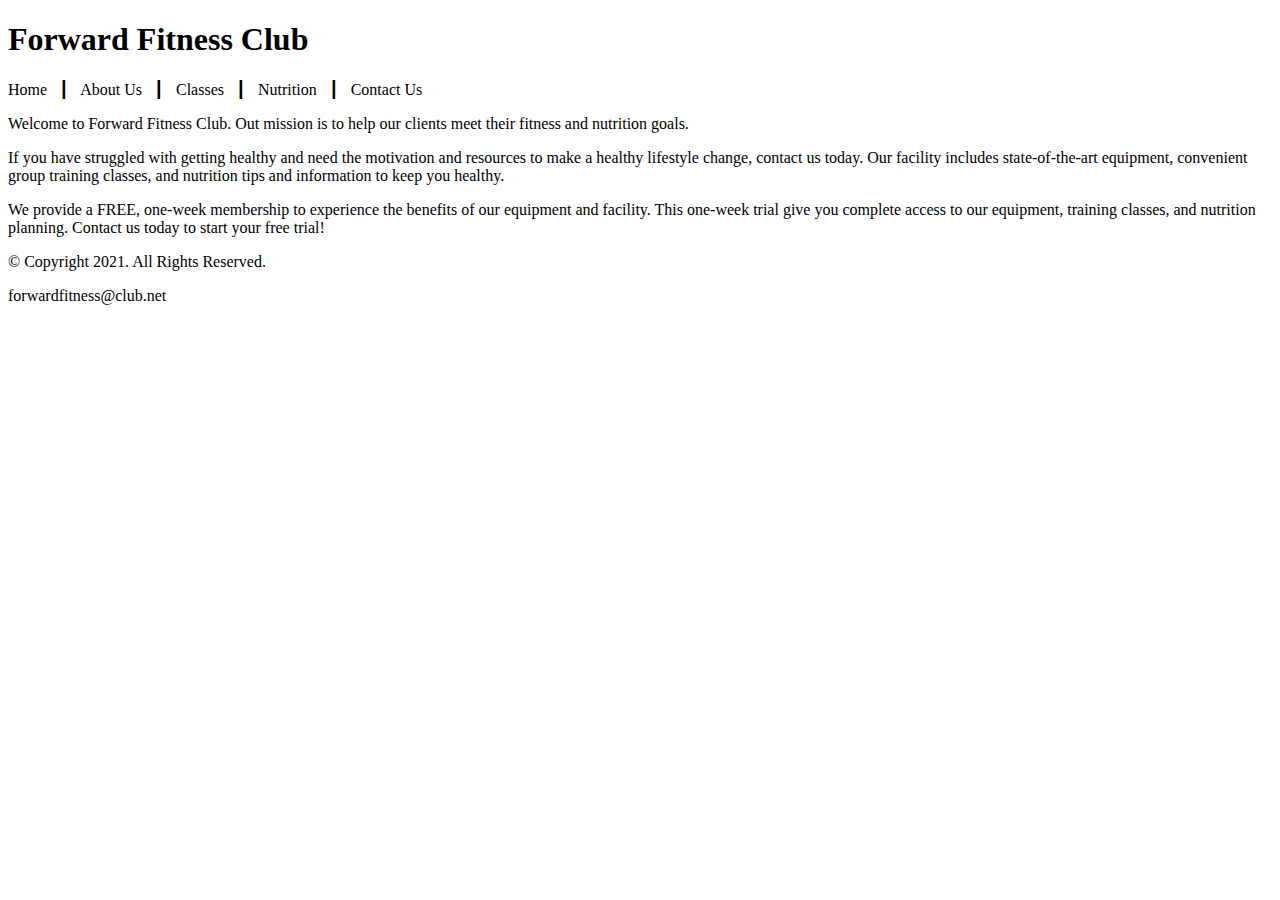
==== fitness/index.html @ a2b4c77a "Delete one index.htmal and add another" ====
<!DOCTYPE html>
<!-- This Website template was created by: Jad Hamdan-->
<html lang="en">
    <head>
        <title>Forward Fitness Club</title>
        <meta charset="utf-8">
    </head>
    <body>
        <!-- Use the deader area for the website name or logo -->
        <header>
            <h1>Forward Fitness Club</h1>
        </header>
        
        <!-- Use the nav area to add hyperlinks to other pages within the website -->
        <nav>
            <p>
                Home &nbsp; &#9475; &nbsp;
                About Us &nbsp; &#9475; &nbsp;
                Classes &nbsp; &#9475; &nbsp;
                Nutrition &nbsp; &#9475; &nbsp;
                Contact Us
            </p>
        </nav>
        
        <!-- Use the main area to add the main content of the webpage -->
        <main>
            <p>Welcome to Forward Fitness Club. Out mission is to help our clients meet their fitness and nutrition goals.</p>
            <p>If you have struggled with getting healthy and need the motivation and resources to make a healthy lifestyle change, contact us today. Our facility includes state-of-the-art equipment, convenient group training classes, and nutrition tips and information to keep you healthy.</p>
            <p>We provide a FREE, one-week membership to experience the benefits of our equipment and facility. This one-week trial give you complete access to our equipment, training classes, and nutrition planning. Contact us today to start your free trial!</p>
        </main>
        
        <!-- Use the main footer area to add webpage footer content -->
        <Footer>
            <p>&copy; Copyright 2021. All Rights Reserved.</p>
            <p>forwardfitness@club.net</p>
        </Footer>
    </body>
</html>
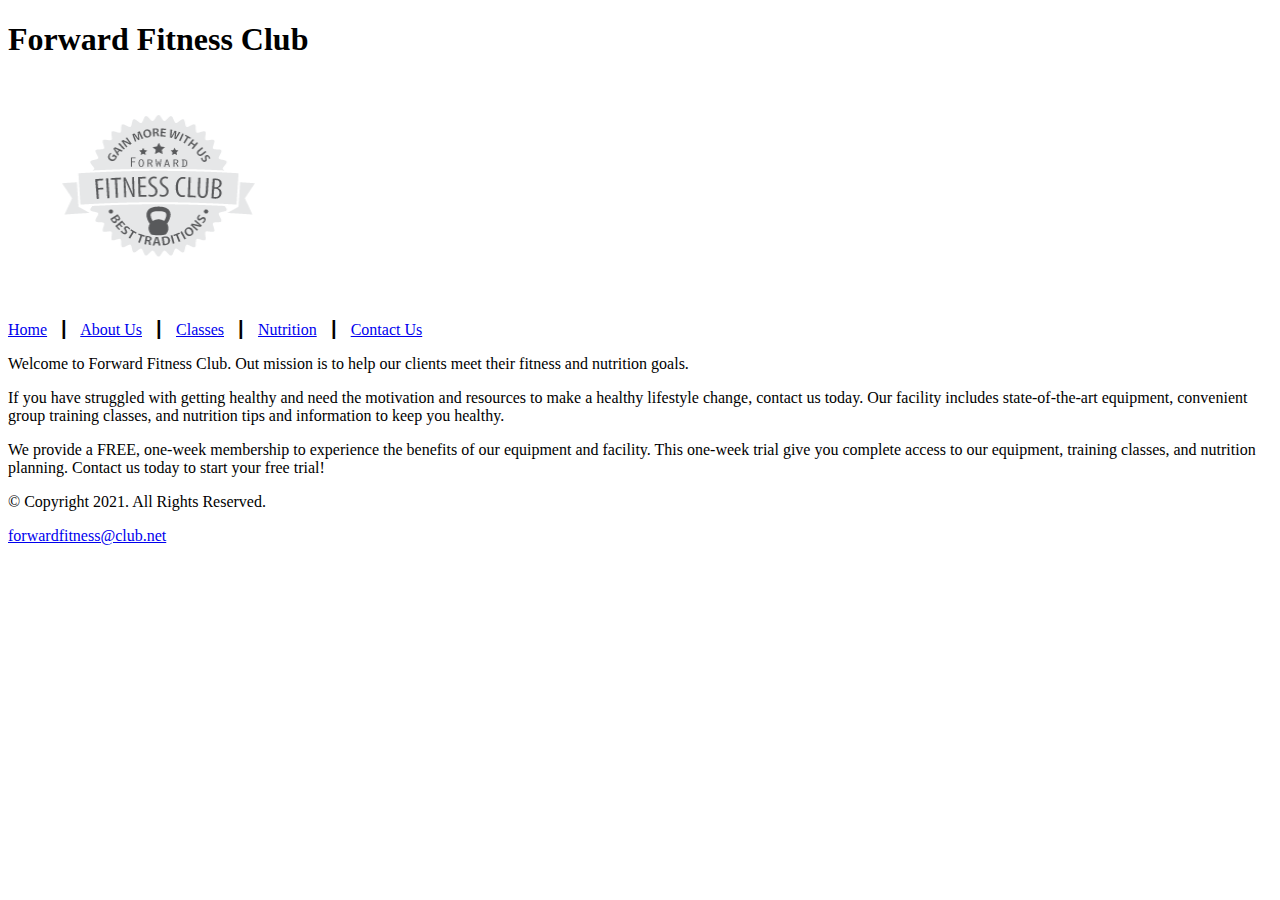
==== commit d9013a9a: "Getting ready for Chapter 3 homework" ====
--- a/fitness/index.html
+++ b/fitness/index.html
@@ -6,33 +6,40 @@
         <meta charset="utf-8">
     </head>
     <body>
-        <!-- Use the deader area for the website name or logo -->
-        <header>
-            <h1>Forward Fitness Club</h1>
-        </header>
-        
-        <!-- Use the nav area to add hyperlinks to other pages within the website -->
-        <nav>
-            <p>
-                Home &nbsp; &#9475; &nbsp;
-                About Us &nbsp; &#9475; &nbsp;
-                Classes &nbsp; &#9475; &nbsp;
-                Nutrition &nbsp; &#9475; &nbsp;
-                Contact Us
-            </p>
-        </nav>
-        
-        <!-- Use the main area to add the main content of the webpage -->
-        <main>
-            <p>Welcome to Forward Fitness Club. Out mission is to help our clients meet their fitness and nutrition goals.</p>
-            <p>If you have struggled with getting healthy and need the motivation and resources to make a healthy lifestyle change, contact us today. Our facility includes state-of-the-art equipment, convenient group training classes, and nutrition tips and information to keep you healthy.</p>
-            <p>We provide a FREE, one-week membership to experience the benefits of our equipment and facility. This one-week trial give you complete access to our equipment, training classes, and nutrition planning. Contact us today to start your free trial!</p>
-        </main>
-        
-        <!-- Use the main footer area to add webpage footer content -->
-        <Footer>
-            <p>&copy; Copyright 2021. All Rights Reserved.</p>
-            <p>forwardfitness@club.net</p>
-        </Footer>
+        <div id="container">
+            <!-- Use the deader area for the website name or logo -->
+            <header>
+                <h1>Forward Fitness Club</h1>
+                <a href="index.html"><img src="images/forward-fitness-logo.png" alt="Forward Fitness Club Logo" height="220" width="297"></a>
+            </header>
+            
+            <!-- Use the nav area to add hyperlinks to other pages within the website -->
+            <nav>
+                <p>
+                    <a href="index.html">Home</a> &nbsp; &#9475; &nbsp;
+                    <a href="about.html">About Us</a> &nbsp; &#9475; &nbsp;
+                    <a href="classes.html">Classes</a> &nbsp; &#9475; &nbsp;
+                    <a href="nutrition.html">Nutrition</a> &nbsp; &#9475; &nbsp;
+                    <a href="contact.html">Contact Us</a>
+                </p>
+            </nav>
+            
+            <!-- Use the main area to add the main content of the webpage -->
+            <main>
+                <div id="intro">
+                    <p>Welcome to Forward Fitness Club. Out mission is to help our clients meet their fitness and nutrition goals.</p>
+
+                    <p>If you have struggled with getting healthy and need the motivation and resources to make a healthy lifestyle change, contact us today. Our facility includes state-of-the-art equipment, convenient group training classes, and nutrition tips and information to keep you healthy.</p>
+                   
+                    <p>We provide a FREE, one-week membership to experience the benefits of our equipment and facility. This one-week trial give you complete access to our equipment, training classes, and nutrition planning. Contact us today to start your free trial!</p>
+                </div>
+            </main>
+            
+            <!-- Use the main footer area to add webpage footer content -->
+            <Footer>
+                <p>&copy; Copyright 2021. All Rights Reserved.</p>
+                <p><a href="mailto:forwardfitness@club.net">forwardfitness@club.net</p>
+            </Footer>
+        </div>
     </body>
 </html>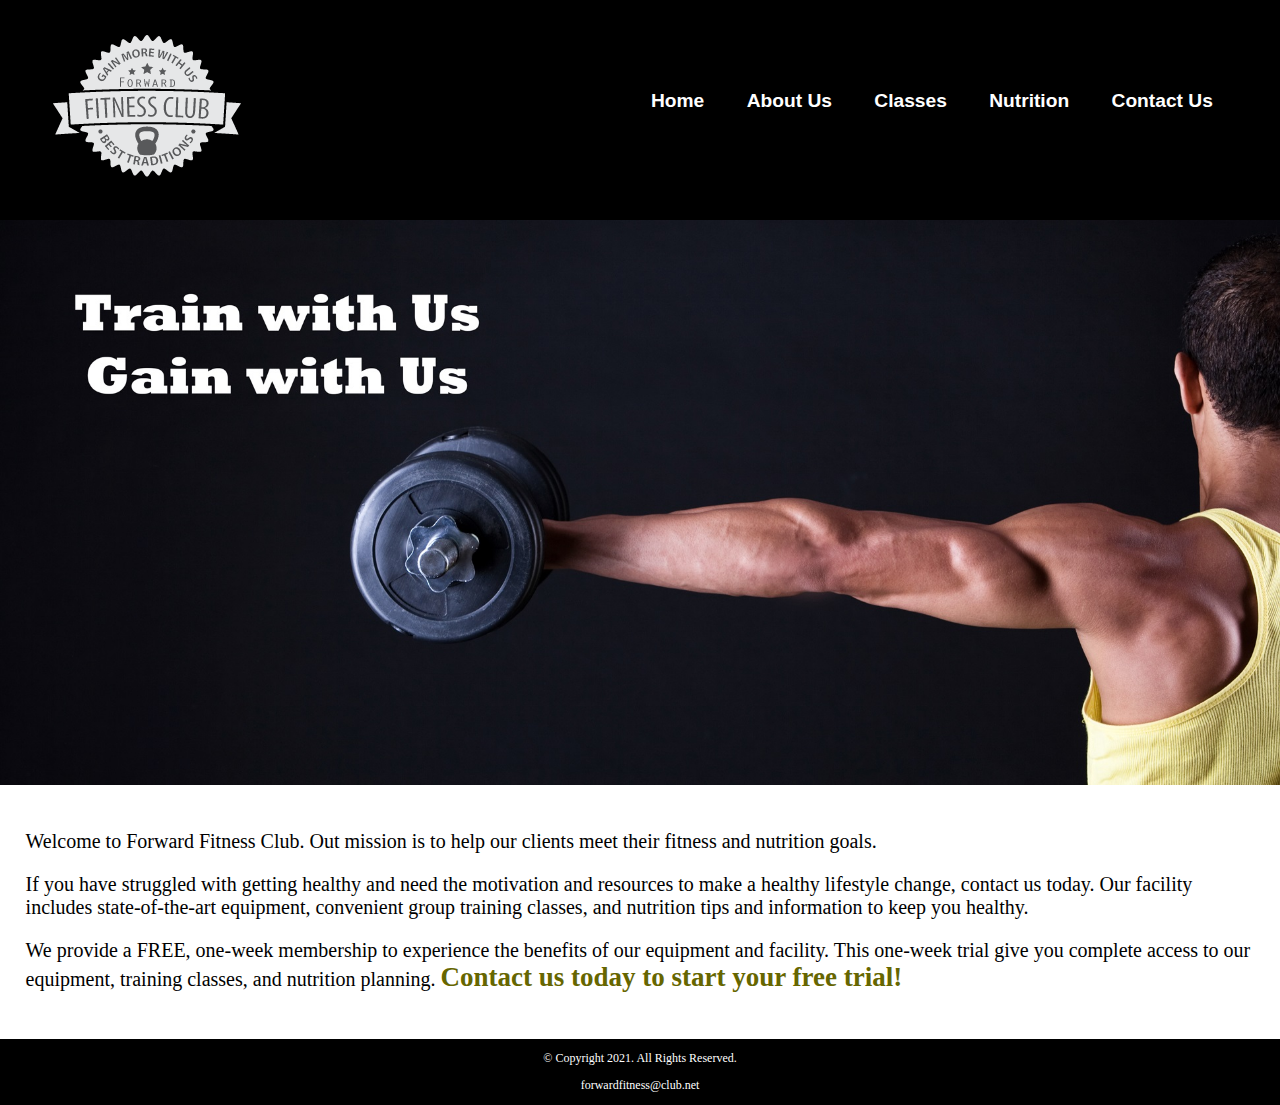
==== commit a3601285: "Chapter 4" ====
--- a/fitness/index.html
+++ b/fitness/index.html
@@ -4,25 +4,30 @@
     <head>
         <title>Forward Fitness Club</title>
         <meta charset="utf-8">
+        <link rel="stylesheet" href="css/styles.css">
     </head>
     <body>
         <div id="container">
             <!-- Use the deader area for the website name or logo -->
             <header>
-                <h1>Forward Fitness Club</h1>
-                <a href="index.html"><img src="images/forward-fitness-logo.png" alt="Forward Fitness Club Logo" height="220" width="297"></a>
+                <a href="index.html"><img src="images/forward-fitness-logo.png" alt="Forward Fitness Club Logo"></a>
             </header>
             
             <!-- Use the nav area to add hyperlinks to other pages within the website -->
             <nav>
-                <p>
-                    <a href="index.html">Home</a> &nbsp; &#9475; &nbsp;
-                    <a href="about.html">About Us</a> &nbsp; &#9475; &nbsp;
-                    <a href="classes.html">Classes</a> &nbsp; &#9475; &nbsp;
-                    <a href="nutrition.html">Nutrition</a> &nbsp; &#9475; &nbsp;
-                    <a href="contact.html">Contact Us</a>
-                </p>
+                <ul>
+                    <li><a href="index.html">Home</a></li>
+                    <li><a href="about.html">About Us</a></li>
+                    <li><a href="classes.html">Classes</a></li>
+                    <li><a href="nutrition.html">Nutrition</a></li> 
+                    <li><a href="contact.html">Contact Us</a></li>
+                </ul>
             </nav>
+
+            <!--Hero Image-->
+            <div id="hero">
+                <img src="images/hero-image.jpg" alt="left arm extended olding a weight">
+            </div>
             
             <!-- Use the main area to add the main content of the webpage -->
             <main>
@@ -31,14 +36,14 @@
 
                     <p>If you have struggled with getting healthy and need the motivation and resources to make a healthy lifestyle change, contact us today. Our facility includes state-of-the-art equipment, convenient group training classes, and nutrition tips and information to keep you healthy.</p>
                    
-                    <p>We provide a FREE, one-week membership to experience the benefits of our equipment and facility. This one-week trial give you complete access to our equipment, training classes, and nutrition planning. Contact us today to start your free trial!</p>
+                    <p>We provide a FREE, one-week membership to experience the benefits of our equipment and facility. This one-week trial give you complete access to our equipment, training classes, and nutrition planning. <span class="action">Contact us today to start your free trial!</span></p>
                 </div>
             </main>
             
             <!-- Use the main footer area to add webpage footer content -->
             <Footer>
                 <p>&copy; Copyright 2021. All Rights Reserved.</p>
-                <p><a href="mailto:forwardfitness@club.net">forwardfitness@club.net</p>
+                <p><a href="mailto:forwardfitness@club.net">forwardfitness@club.net</a></p>
             </Footer>
         </div>
     </body>
--- a/fitness/css/styles.css
+++ b/fitness/css/styles.css
@@ -0,0 +1,124 @@
+/*
+Author: Jad Hamdan
+Date:
+File Name: styles.css
+*/
+
+/* CSS Reset */
+body, header, nav, main, footer, h1, div, img {
+    margin: 0;
+    padding: 0;
+    border: 0;
+}
+
+/* Styles rules for body and images */
+body {
+    background-color: #000;
+}
+
+img {
+    max-width: 100%;
+    display: block;
+}
+
+/* Style rule for header */
+header {
+    width: 25%;
+    float: left;
+}
+
+/* Style rules for navigation area */
+nav {
+    width: 70%;
+    float: right;
+    margin: 5em 3em 0 0;
+}
+
+nav ul {
+    list-style-type: none;
+    margin: 0;
+    text-align: right;
+}
+
+nav li {
+    display:inline-block;
+    font-size: 1.2em;
+    font-family: Verdana, Arial, sans-serif;
+    font-weight: bold;
+}
+
+nav li a {
+    display: block;
+    color: #fff;
+    text-align: center;
+    padding: 0.5em 1em;
+    text-decoration: none;
+}
+
+/* Style riles for main content */
+main {
+    clear: left;
+    background-color: #fff;
+    padding: 2%;
+    font-size: 1.25em;
+}
+
+.action {
+    font-size: 1.35em;
+    color: #666600;
+    font-weight: bold;
+}
+
+#weights, #cardio, #training {
+    width: 29%;
+    float: left;
+    margin: 0 2%;
+}
+
+#exercises {
+    clear: left;
+    border-top: 1px solid #000;
+    border-bottom: 1px solid #000;
+    background-color: #f2f2f2;
+    padding: 1% 2%;
+}
+
+#exercises  dt {
+    font-weight: bold;
+}
+
+#exercises dd {
+    padding: 0.5% 1% 2% 0;
+}
+
+.external-link {
+    color: #666600;
+    font-weight: bold;
+    text-decoration: none;
+}
+
+#contact {
+    text-align: center;
+}
+
+#contact a {
+    color: #666600;
+    text-decoration: none;
+}
+
+.map {
+    border: 8px solid #000;
+}
+
+/* Style rules for footer content*/
+footer p {
+    font-size: 0.75em;
+    text-align: center;
+    color: #fff;
+    padding: 0 1em;
+}
+
+footer p a {
+    color: #fff;
+    text-decoration: none;
+}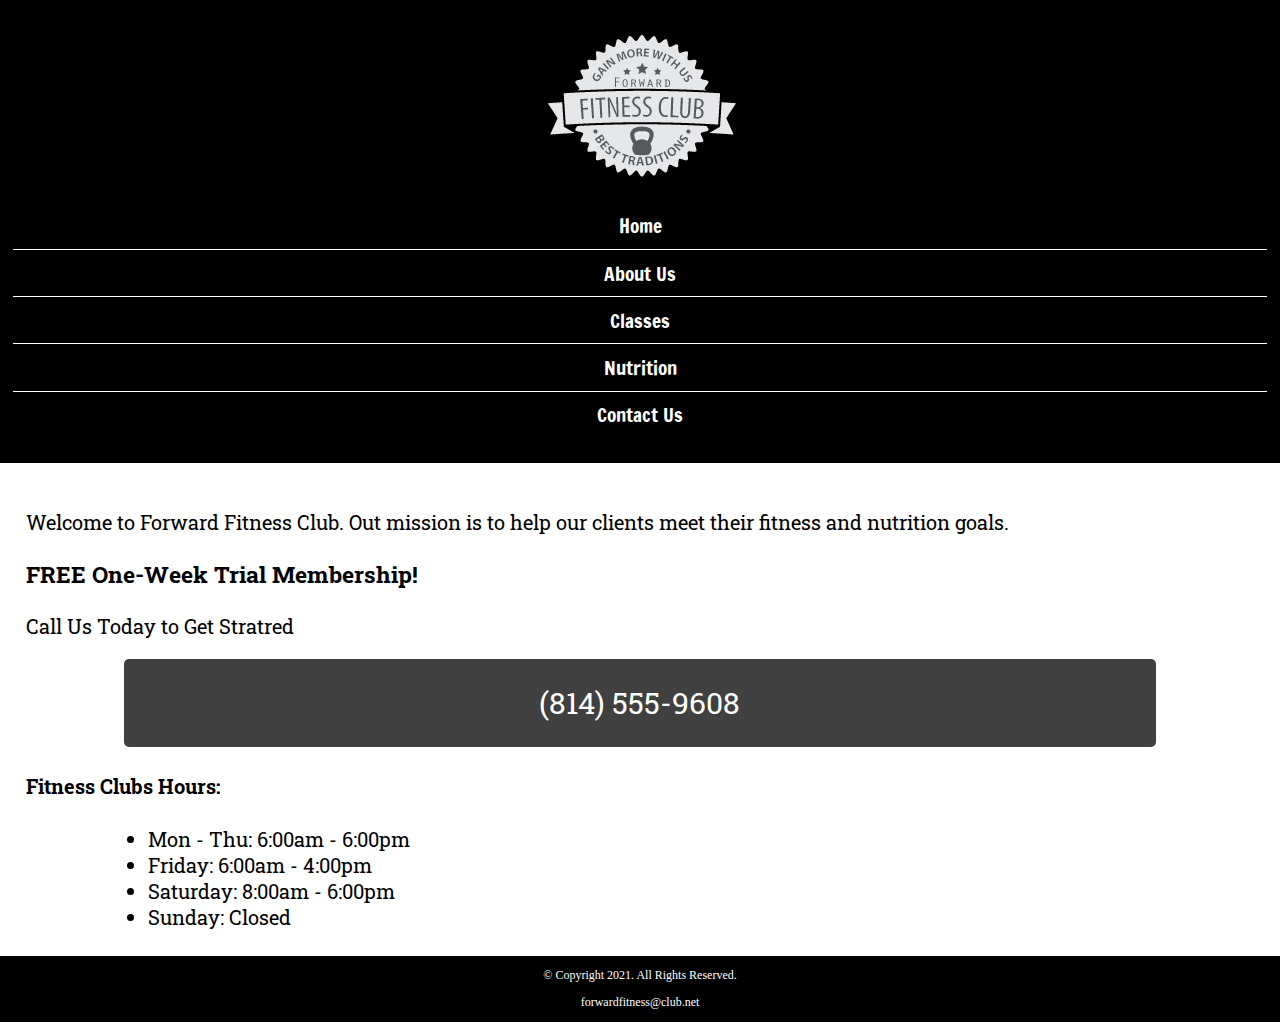
==== commit 015cd670: "Chapter 5 Edits" ====
--- a/fitness/index.html
+++ b/fitness/index.html
@@ -5,6 +5,8 @@
         <title>Forward Fitness Club</title>
         <meta charset="utf-8">
         <link rel="stylesheet" href="css/styles.css">
+        <meta name="viewport" content="width=device=width, initial-scale=1.0">
+        <link href="https://fonts.googleapis.com/css2?family=Francois+One&family=Roboto+Slab&display=swap" rel="stylesheet">
     </head>
     <body>
         <div id="container">
@@ -25,13 +27,30 @@
             </nav>
 
             <!--Hero Image-->
-            <div id="hero">
+            <div id="hero" class="tablet-desktop">
                 <img src="images/hero-image.jpg" alt="left arm extended olding a weight">
             </div>
             
             <!-- Use the main area to add the main content of the webpage -->
             <main>
-                <div id="intro">
+                <div id="mobile">
+                    <p>Welcome to Forward Fitness Club. Out mission is to help our clients meet their fitness and nutrition goals.</p>
+
+                    <h3>FREE One-Week Trial Membership!</h3>
+                    <p>Call Us Today to Get Stratred</p>
+                    <p class="tel-link"><a href="tel:8145559608">(814) 555-9608</a></p>
+
+                    <h4>Fitness Clubs Hours:</h4>
+                    <ul class="hours">
+                        <li>Mon - Thu: 6:00am - 6:00pm</li>
+                        <li>Friday: 6:00am - 4:00pm</li>
+                        <li>Saturday: 8:00am - 6:00pm</li>
+                        <li>Sunday: Closed</li>
+                    </ul>
+
+                </div>
+
+                <div class="tablet-desktop">
                     <p>Welcome to Forward Fitness Club. Out mission is to help our clients meet their fitness and nutrition goals.</p>
 
                     <p>If you have struggled with getting healthy and need the motivation and resources to make a healthy lifestyle change, contact us today. Our facility includes state-of-the-art equipment, convenient group training classes, and nutrition tips and information to keep you healthy.</p>
--- a/fitness/css/styles.css
+++ b/fitness/css/styles.css
@@ -5,7 +5,7 @@
 */
 
 /* CSS Reset */
-body, header, nav, main, footer, h1, div, img {
+body, header, nav, main, footer, h1, div, img, ul {
     margin: 0;
     padding: 0;
     border: 0;
@@ -21,46 +21,85 @@
     display: block;
 }
 
+/* Style rules for mobile viewport*/
+
+
 /* Style rule for header */
 header {
-    width: 25%;
-    float: left;
+    position: -webkit-sticky;
+    position: sticky;
+    top: 0;
+    background-color: #000;
+    height: 190px;
+}
+
+header img {
+    margin: 0 auto;
 }
 
 /* Style rules for navigation area */
 nav {
-    width: 70%;
-    float: right;
-    margin: 5em 3em 0 0;
+    padding: 1%;
+    margin-bottom: 1%;
 }
 
 nav ul {
     list-style-type: none;
-    margin: 0;
-    text-align: right;
+    text-align: center;
 }
 
 nav li {
-    display:inline-block;
     font-size: 1.2em;
-    font-family: Verdana, Arial, sans-serif;
-    font-weight: bold;
+    font-family: 'Francois One', sans-serif;
+    border-top: 1px solid #fff;
+}
+
+nav li:first-child {
+    border-top: none;
 }
 
 nav li a {
     display: block;
     color: #fff;
-    text-align: center;
     padding: 0.5em 1em;
     text-decoration: none;
 }
 
+/* Show mobile class, hide tablet-desktop class */
+.mobile {
+    display: block;
+}
+
+.tablet-desktop {
+    display: none;
+}
+
 /* Style riles for main content */
 main {
-    clear: left;
     background-color: #fff;
     padding: 2%;
     font-size: 1.25em;
+    font-family: 'Roboto Slab', serif;
+}
+
+.tel-link {
+    background-color: #404040;
+    padding: 2%;
+    margin: 0 auto;
+    width: 80%;
+    text-align: center;
+    border-radius: 5px;
+}
+
+.tel-link a {
+    color: #fff;
+    text-decoration: none;
+    font-size: 1.5em;
+    display: block;
+}
+
+.hours {
+    margin-left: 10%;
 }
 
 .action {
@@ -70,11 +109,48 @@
 }
 
 #weights, #cardio, #training {
-    width: 29%;
-    float: left;
     margin: 0 2%;
 }
 
+.round {
+    border-radius: 8px;
+}
+
+.external-link {
+    color: #666600;
+    font-weight: bold;
+    text-decoration: none;
+}
+
+#contact {
+    text-align: center;
+}
+
+#contact .contact-email-link {
+    color: #666600;
+    text-decoration: none;
+}
+
+.map {
+    border: 2px solid #000;
+    width: 95%;
+    height: 50;
+}
+
+/* Style rules for footer content*/
+footer p {
+    font-size: 0.75em;
+    text-align: center;
+    color: #fff;
+    padding: 0 1em;
+}
+
+footer p a {
+    color: #fff;
+    text-decoration: none;
+}
+
+/*
 #exercises {
     clear: left;
     border-top: 1px solid #000;
@@ -90,35 +166,4 @@
 #exercises dd {
     padding: 0.5% 1% 2% 0;
 }
-
-.external-link {
-    color: #666600;
-    font-weight: bold;
-    text-decoration: none;
-}
-
-#contact {
-    text-align: center;
-}
-
-#contact a {
-    color: #666600;
-    text-decoration: none;
-}
-
-.map {
-    border: 8px solid #000;
-}
-
-/* Style rules for footer content*/
-footer p {
-    font-size: 0.75em;
-    text-align: center;
-    color: #fff;
-    padding: 0 1em;
-}
-
-footer p a {
-    color: #fff;
-    text-decoration: none;
-}+*/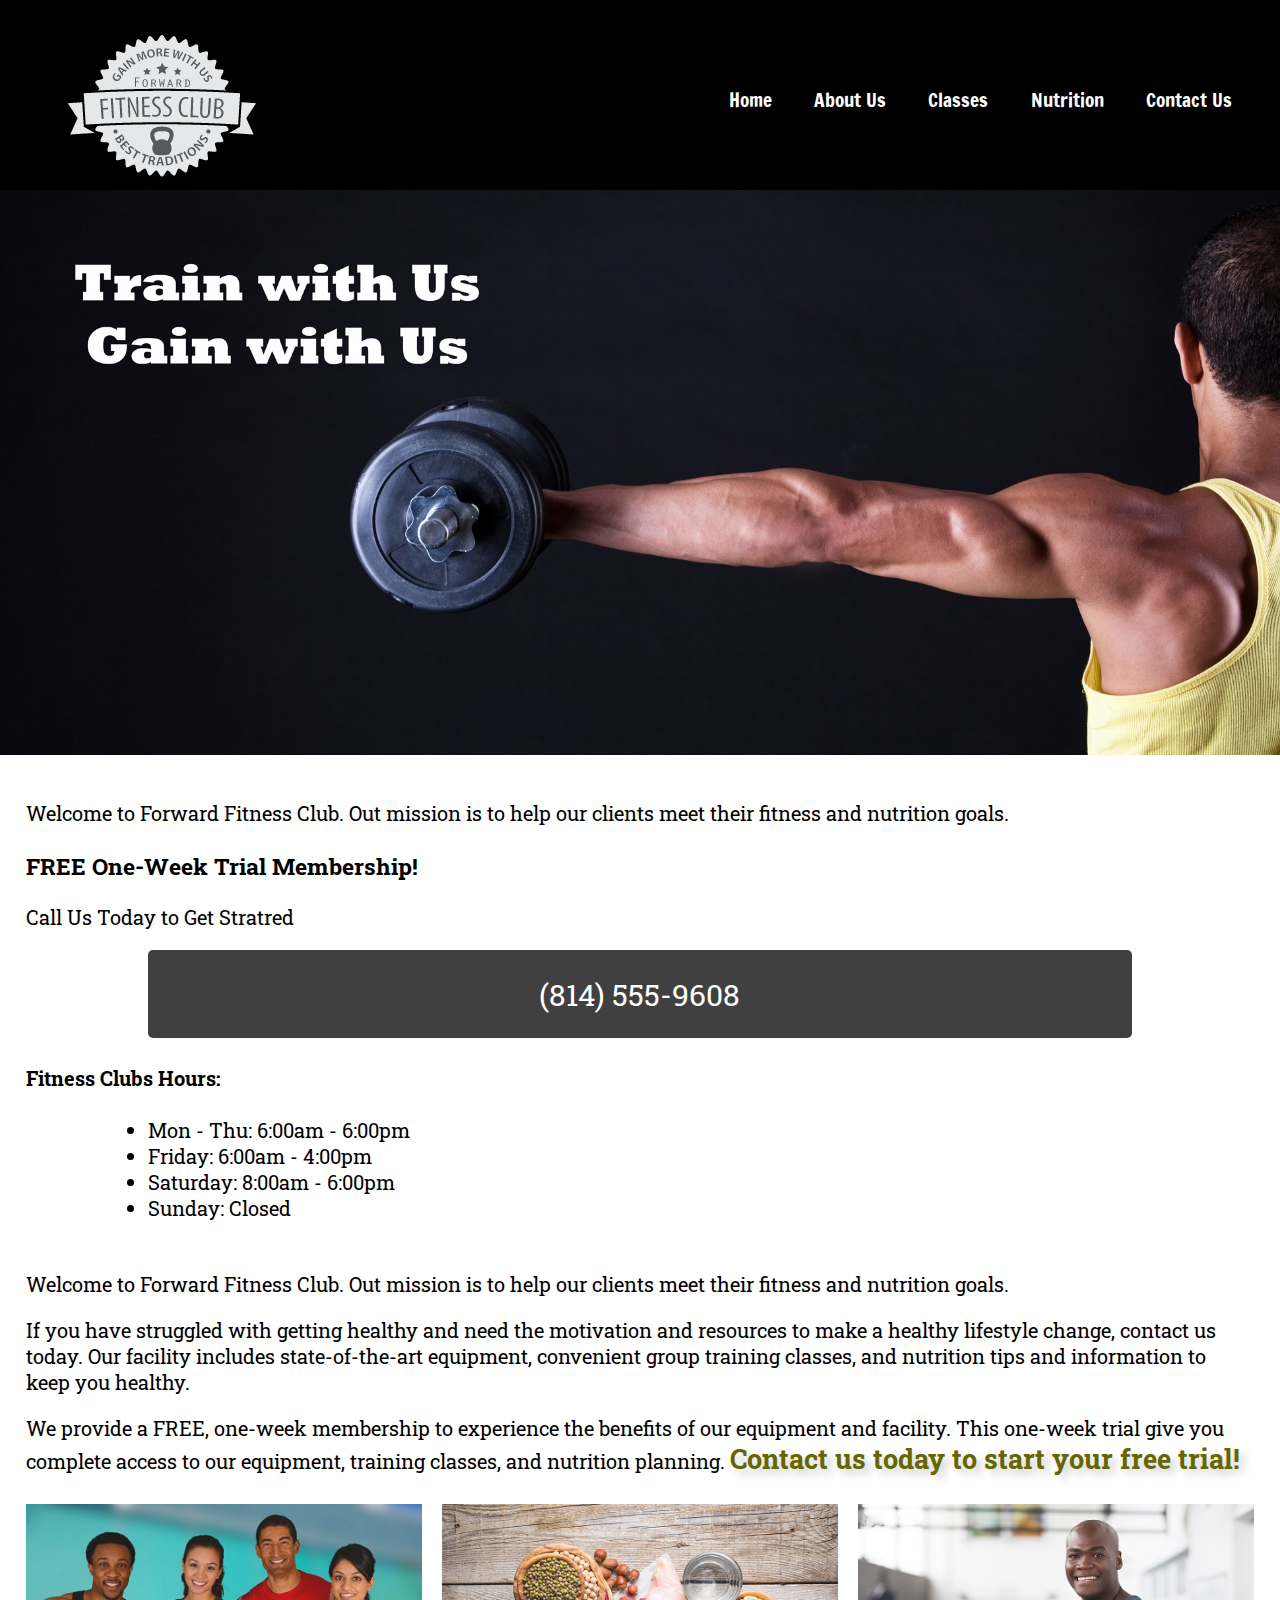
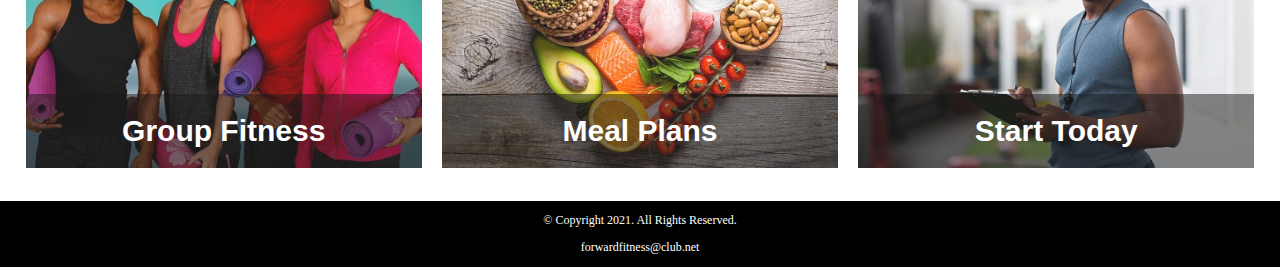
==== commit 2f3246c1: "HTML #7: Improving Web Design" ====
--- a/fitness/index.html
+++ b/fitness/index.html
@@ -5,8 +5,12 @@
         <title>Forward Fitness Club</title>
         <meta charset="utf-8">
         <link rel="stylesheet" href="css/styles.css">
-        <meta name="viewport" content="width=device=width, initial-scale=1.0">
+        <meta name="viewport" content="width=device-width, initial-scale=1.0">
         <link href="https://fonts.googleapis.com/css2?family=Francois+One&family=Roboto+Slab&display=swap" rel="stylesheet">
+        <link rel="shortcut icon" href="images/favicon.ico">
+        <link rel="icon" type="image/png" sizes="32x32" href="images/favicon-32.png">
+        <link rel="apple-touch-icon" sizes="180x180" href="images/apple-touch-icon.png">
+        <link rel="icon" sizes="192x192" href="images/android-chrome-192.png">
     </head>
     <body>
         <div id="container">
@@ -57,6 +61,25 @@
                    
                     <p>We provide a FREE, one-week membership to experience the benefits of our equipment and facility. This one-week trial give you complete access to our equipment, training classes, and nutrition planning. <span class="action">Contact us today to start your free trial!</span></p>
                 </div>
+
+                <div class='grid'>
+                    <figure class="frame">
+                        <a href="classes.html"><img src="images/fitness-group.jpg" alt="group of fitness people"></a>
+                        <figcaption class="pic-text">Group Fitness</figcaption>
+                    </figure>
+
+                    <figure class="frame">
+                        <a href="nutrition.html"><img src="images/food-heart.jpg" alt="healthy food in the shape of a heart"></a>
+                        <figcaption class="pic-text">Meal Plans</figcaption>
+                    </figure>
+
+                    <figure class="frame">
+                        <a href="contact.html"><img src="images/personal-trainer.jpg" alt="personal trainer with clipboard"></a>
+                        <figcaption class="pic-text">Start Today</figcaption>
+                    </figure>
+
+
+                </div>
             </main>
             
             <!-- Use the main footer area to add webpage footer content -->
--- a/fitness/css/styles.css
+++ b/fitness/css/styles.css
@@ -5,7 +5,7 @@
 */
 
 /* CSS Reset */
-body, header, nav, main, footer, h1, div, img, ul {
+body, header, nav, main, footer, h1, div, img, ul, figure, figcaption, section, article, aside {
     margin: 0;
     padding: 0;
     border: 0;
@@ -21,13 +21,15 @@
     display: block;
 }
 
+/* Style rule for box sizing applier to all elements */
+* {
+    box-sizing: border-box;
+}
+
 /* Style rules for mobile viewport*/
-
 
 /* Style rule for header */
 header {
-    position: -webkit-sticky;
-    position: sticky;
     top: 0;
     background-color: #000;
     height: 190px;
@@ -82,6 +84,30 @@
     font-family: 'Roboto Slab', serif;
 }
 
+.mobile h3 {
+    text-shadow: 5px 5px 8px #ccc;
+}
+
+article {
+    padding: 2%;
+}
+
+article h3 {
+    text-align: center;
+}
+
+article img {
+    margin: 0 auto;
+}
+
+article ul {
+    margin-left: 10%;
+}
+
+article:nth-of-type(2) {
+    background-color: rgba(204, 204, 204, 0.3);
+}
+
 .tel-link {
     background-color: #404040;
     padding: 2%;
@@ -106,6 +132,26 @@
     font-size: 1.35em;
     color: #666600;
     font-weight: bold;
+    text-shadow: 5px 5px 8px #ccc;
+}
+
+.frame {
+    position: relative;
+    max-width: 450px;
+    margin: 2% auto;
+}
+
+.pic-text {
+    position: absolute;
+    bottom: 0;
+    background: rgba(0, 0, 0, 0.5);
+    color: #fff;
+    width: 100%;
+    padding: 20px;
+    text-align: center;
+    font-family: Verdana, Arial, sans-serif;
+    font-size: 1.5em;
+    font-weight: bold;
 }
 
 #weights, #cardio, #training {
@@ -134,7 +180,7 @@
 .map {
     border: 2px solid #000;
     width: 95%;
-    height: 50;
+    height: 50%;
 }
 
 /* Style rules for footer content*/
@@ -150,20 +196,182 @@
     text-decoration: none;
 }
 
-/*
-#exercises {
-    clear: left;
-    border-top: 1px solid #000;
-    border-bottom: 1px solid #000;
-    background-color: #f2f2f2;
-    padding: 1% 2%;
-}
-
-#exercises  dt {
-    font-weight: bold;
-}
-
-#exercises dd {
-    padding: 0.5% 1% 2% 0;
-}
-*/+/* Media Query for Tablet Viewport */
+@media screen and (min-width: 630px), print {
+    /* Tablet Viewport: Show tablet-desktop class, hide mobile class */
+    .tablet-desktop {
+        display: block;
+    }
+
+    .mobile {
+        display: none;
+    }
+
+    /* Tablet Viewport: Style rule for header */
+    header {
+        padding-bottom: 2%;
+    }
+
+    /* Tablet Viewport: Style rules for nav area */
+    nav li {
+        border-top: none;
+        display: inline-block;
+        border-right: 1px solid #fff;
+    }
+
+    nav li:last-child {
+        border-right: none;
+    }
+
+    nav li a {
+        padding: 0.1em 0.75em;
+    }
+
+    /* Tablet Viewport: Style rules for main content area */
+    main ul {
+        margin: 0 0 4% 10%;
+    }
+
+    .grid   {
+        display: grid;
+        grid-template-columns: auto auto auto;
+        grid-gap: 20px;
+    }
+
+    .pic-text {
+        font-size: 1em;
+        padding: 10px;
+    }
+
+    aside {
+        text-align: center;
+        font-size: 1.25em;
+        font-style: italic;
+        font-weight: bold;
+        padding: 2%;
+        background-color: rgba(204, 204, 204, 0.5);
+        box-shadow: 5px 5px 8px #000;
+        text-shadow: 5px 5px 5px #b3b3b3;
+        border-radius: 0 15px;
+    }
+
+    .grid-item4 {
+        grid-column: 1 / span 3;
+    }
+
+    #exercises {
+        border-top: 1px solid #000;
+        border-bottom: 1px solid #000;
+        background-color: #f2f2f2;
+        background: linear-gradient(to right, #ccc, #fff);
+        padding: 1% 2%;
+    }
+    
+    #exercises  dt {
+        font-weight: bold;
+    }
+    
+    #exercises dd {
+        padding: 0.5% 1% 2% 0;
+    }
+
+    .tel-num {
+        font-size: 1.25em;
+    }
+
+    .map {
+        width: 600px;
+        height: 450px;
+    }
+
+}
+
+/* Media Query for Desktop Viewport */
+@media screen and (min-width: 1015px), print {
+    /* Desktop Viewport: Style rule for header */
+    header {
+        width: 25%;
+        float: left;
+        padding-bottom: 0;
+    }
+
+    /* Desktop Viewport: Style rules for nav area */
+    nav {
+        float: right;
+        width: 70%;
+        margin: 4em 1em 0 0;
+    }
+
+    nav ul {
+        text-align: right;
+    }
+
+    nav li {
+        border: none;
+    }
+
+    nav li a {
+        padding: 0.5em 1em;
+    }
+
+    nav li a:hover {
+        color: #000;
+        background-color: #fff;
+    }
+
+    /* Desktop Viewport: Stule Rules for main content */
+    main {
+        clear: left;
+    }
+
+    main h1 {
+        font-size: 1.8em;
+    }
+
+    article h3 {
+        font-size: 1.75em;
+    }
+
+    .pic-text {
+        font-size: 1.5em;
+        padding: 20px;
+    }
+
+    .frame {
+        opacity: 0.9;
+    }
+
+    .frame:hover {
+        opacity: 1;
+        box-shadow: 8px 8px 10px #808080;
+    }
+
+    #weights, #cardio, #training {
+        width: 29%;
+        float: left;
+        margin: 0 2%;
+    }
+
+    #exercises {
+        clear: left;
+    }
+
+}
+
+/* Media Query for Large Desktop Viewports */
+@media screen and (min-width: 1921px) {
+
+    #container {
+        width: 1920px;
+        margin: 0 auto;
+    }
+
+}
+
+@media print {
+
+    body {
+        background-color: #fff;
+        color: #000;
+    }
+}